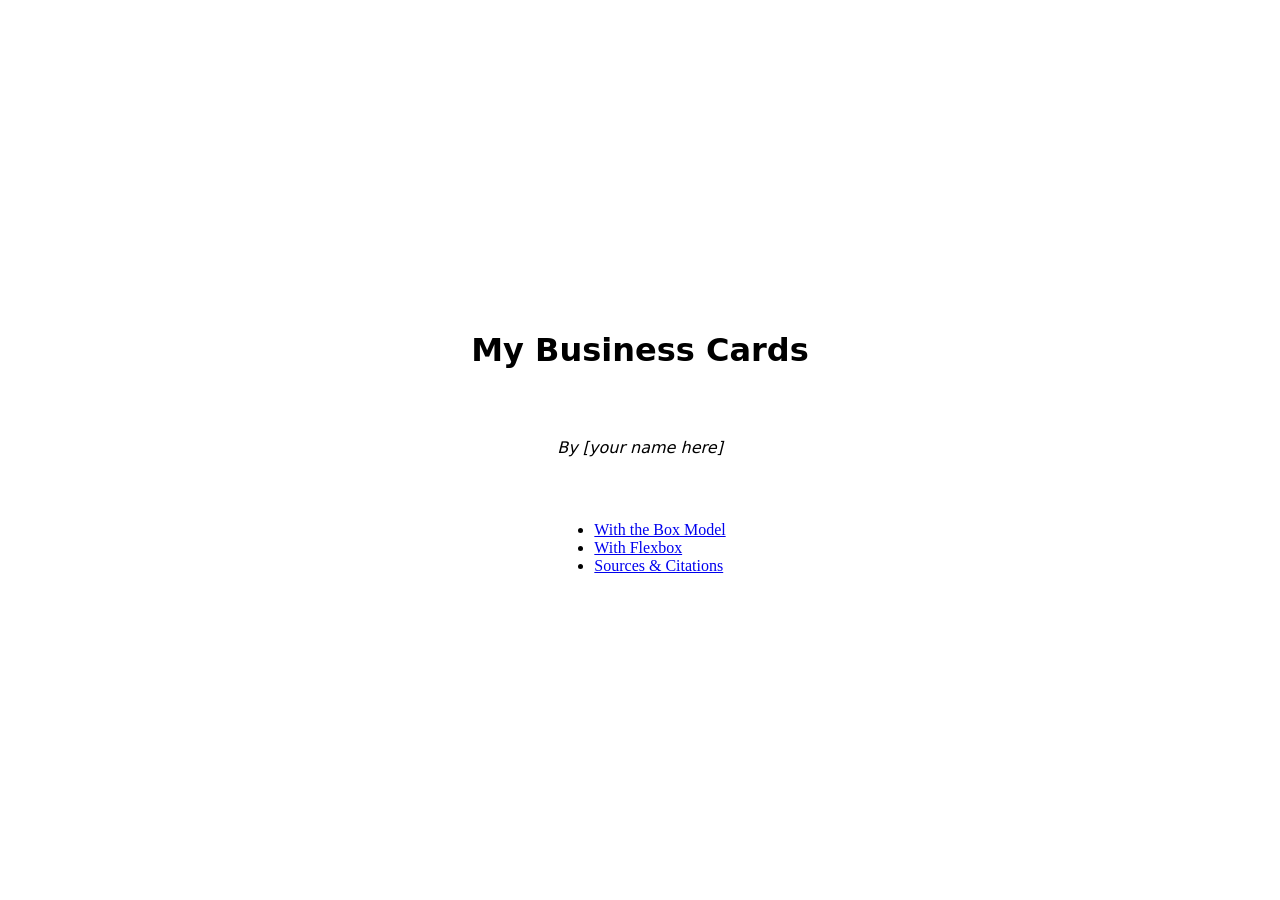
==== index.html @ 9f814add "Initial commit" ====
<!DOCTYPE html>
<html lang="en">
  <head>
    <meta charset="utf-8">
    <meta name="viewport" content="width=device-width, initial-scale=1">
    <title>My Business Cards</title>
    <link rel="stylesheet" href="./template.css">
  </head>
  <body>
    <h1>My Business Cards</h1>
    <p class="attribution">By [your name here]</p>

    <ul class="page-links">
      <li><a href="box.html">With the Box Model</a></li>
      <li><a href="flex.html">With Flexbox</a></li>
      <li><a href="citations.html">Sources &amp; Citations</a></li>
    </ul>
  </body>
</html>
---- template.css ----
/* 
 * PROJECT TEMPLATE    
 * DO NOT MODIFY       
 * 
 * Your code should go in box.css and flex.css
 *
 * -------------------------------------------------------------
 * This file contains the core layout and card styles for the project.
 * Please do NOT change anything here. 
 * All your custom CSS should go in the other files as directed.
 * -------------------------------------------------------------
 */

.card {
  box-shadow: 0 4px 8px 0 rgba(0, 0, 0, 0.2);
  margin-left: auto;
  margin-right: auto;
  margin-top: auto;
  margin-bottom: auto;
  perspective: 1000px;
  cursor: pointer;
  transform-style: preserve-3d;
  transition: all 0.3s ease;
}

.card.landscape {
  width: 3.5in;
  height: 2in;
}

.card.portrait {
  height: 3.5in;
  width: 2in;
}

.card.square {
  width: 2.5in;
  height: 2.5in;
}

/* Hover effect - slight tilt to show interactivity */
.card:hover {
  scale: 1.05;
}

/* Flipped state - full rotation */
.card.flipped {
  transform: rotateY(180deg);
}

.card-front,
.card-back {
  position: absolute;
  width: 100%;
  height: 100%;
  backface-visibility: hidden;
  border-radius: inherit;
  box-sizing: border-box;
}

.card-front {
  border: 2px solid #e0e0e0;
}

.card-back {
  transform: rotateY(180deg);
}
body {
  display: flex;
  flex-direction: column;
  justify-content: center;
  align-items: center;
  gap: 32px;
  min-height: 100vh;
  margin: 0;
}

body > h1,
body > h2,
body > .attribution {
  font-family: system-ui, -apple-system, BlinkMacSystemFont, "Segoe UI", Roboto,
    Oxygen, Ubuntu, Cantarell, "Open Sans", "Helvetica Neue", sans-serif;
}
p.attribution {
  font-style: italic;
}
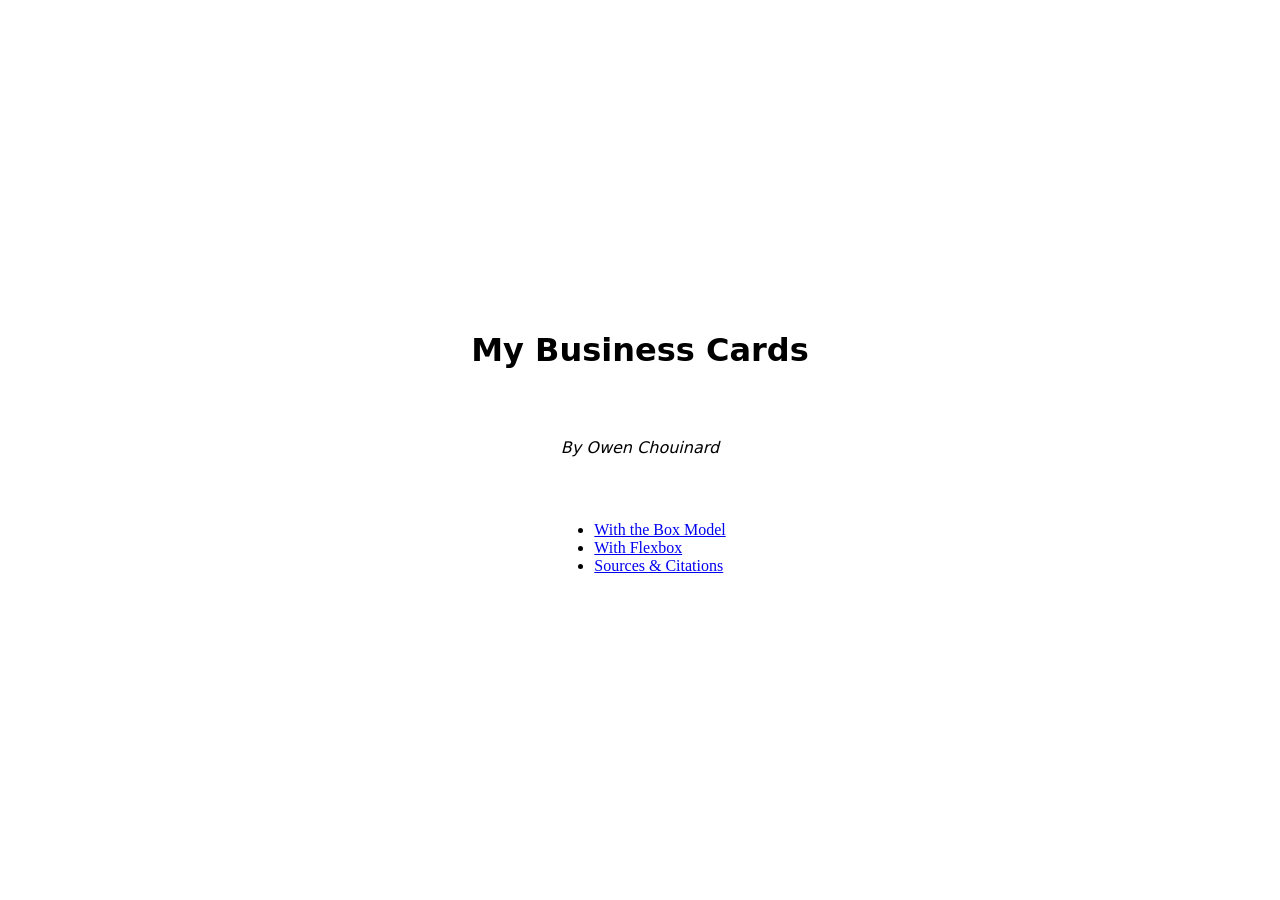
==== commit 40e7b9f4: "Update card layout and styling; add AI contribution details, bring text to the middle" ====
--- a/index.html
+++ b/index.html
@@ -8,7 +8,7 @@
   </head>
   <body>
     <h1>My Business Cards</h1>
-    <p class="attribution">By [your name here]</p>
+    <p class="attribution">By Owen Chouinard</p>
 
     <ul class="page-links">
       <li><a href="box.html">With the Box Model</a></li>
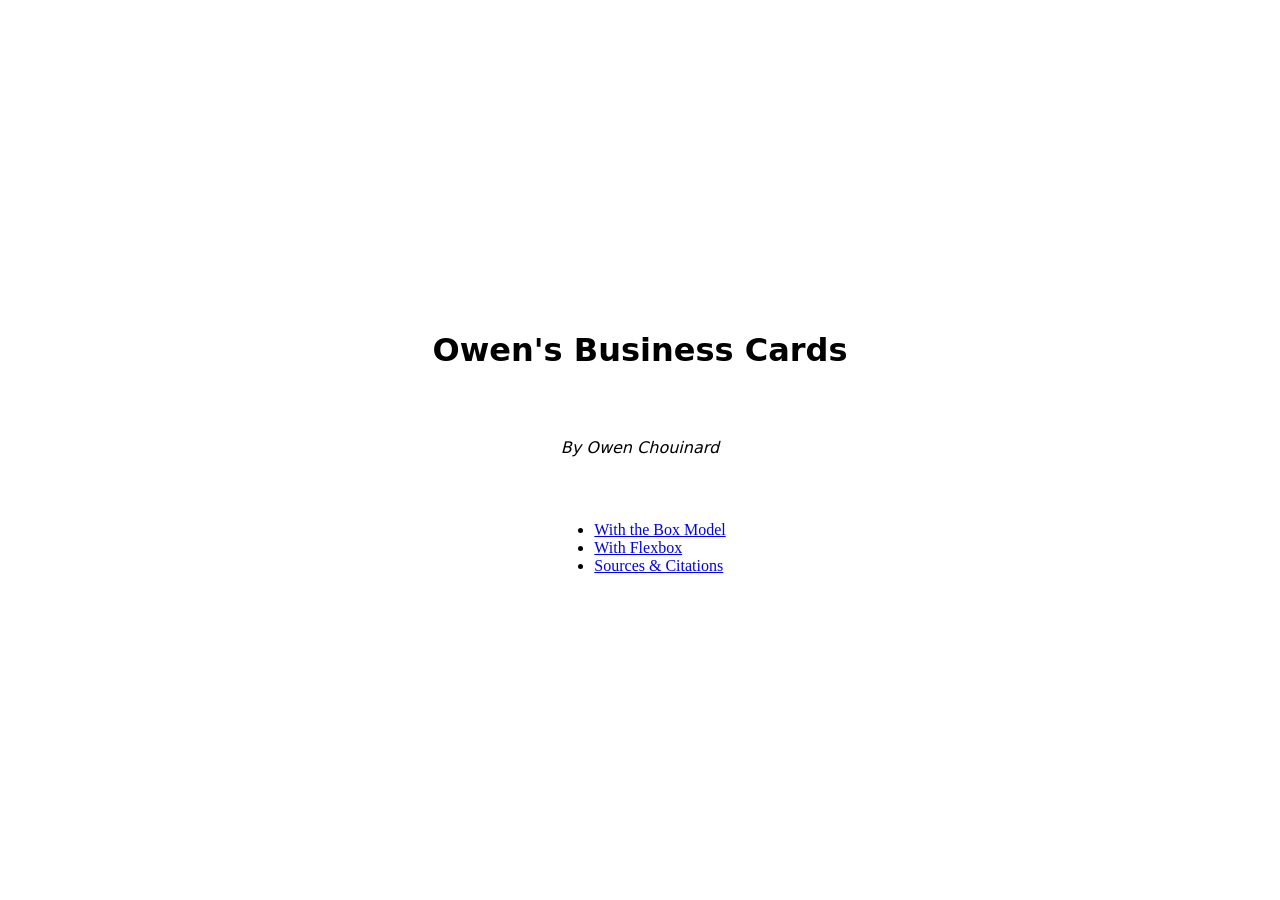
==== commit f20e0512: "Chnaged the name" ====
--- a/index.html
+++ b/index.html
@@ -7,7 +7,7 @@
     <link rel="stylesheet" href="./template.css">
   </head>
   <body>
-    <h1>My Business Cards</h1>
+    <h1>Owen's Business Cards</h1>
     <p class="attribution">By Owen Chouinard</p>
 
     <ul class="page-links">
